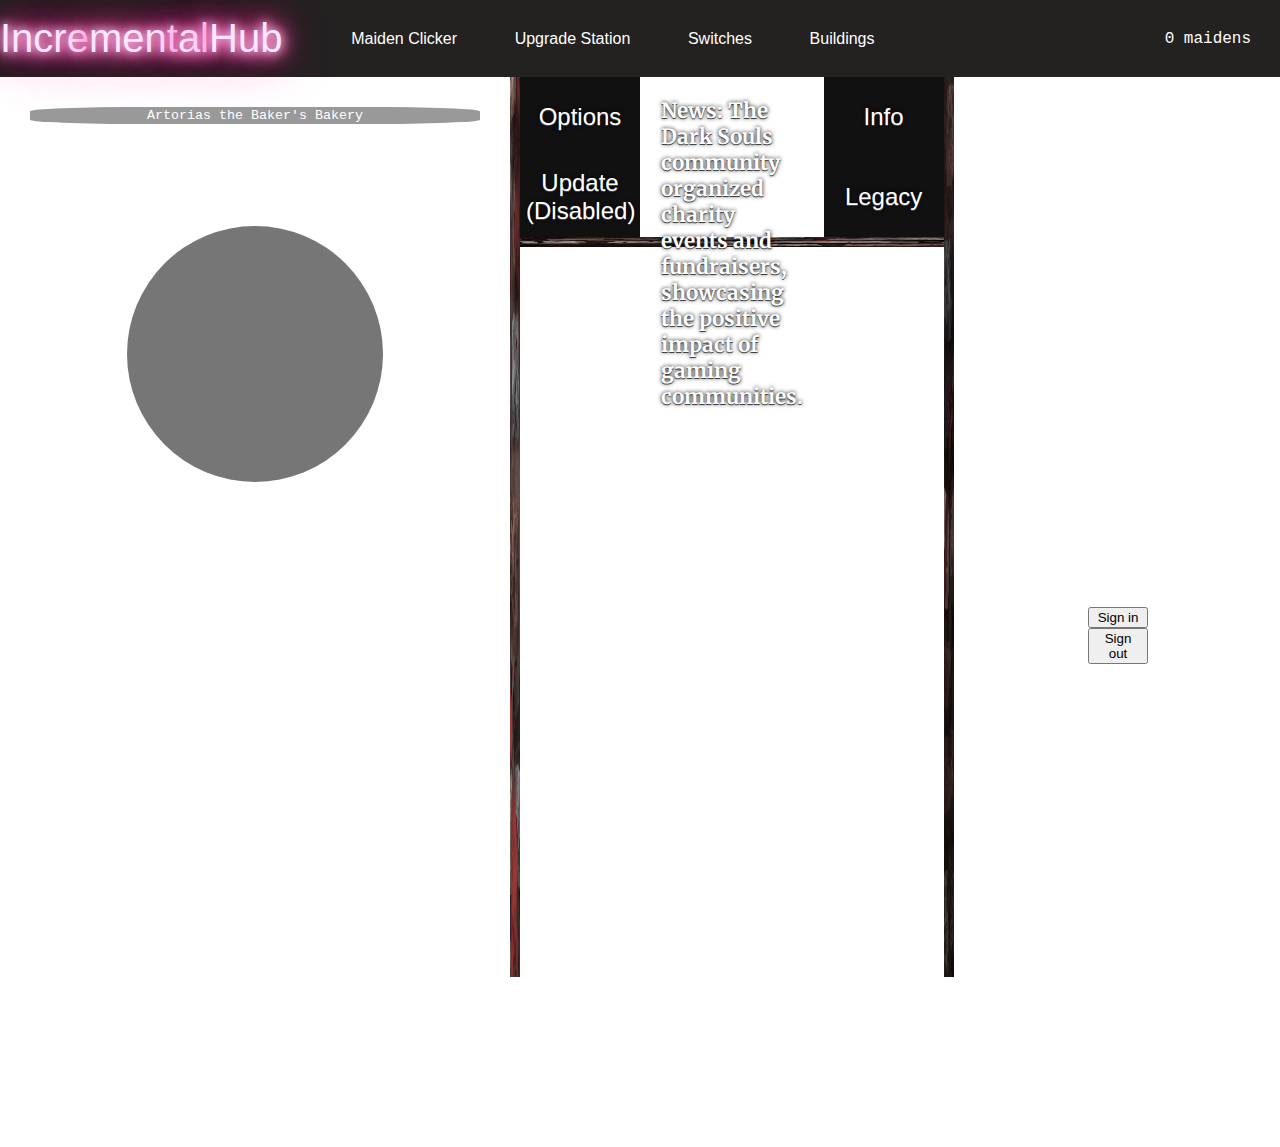
==== src/index.html @ 87c68245 "Made an error here" ====
<!DOCTYPE html>
<html lang="en">
<head>
    <meta charset="UTF-8">
    <meta name="viewport" content="width=device-width, initial-scale=1.0">
    <link href="./styles/style.css" rel="stylesheet">
    <link rel="stylesheet" href="https://use.fontawesome.com/releases/v5.6.3/css/all.css" integrity="sha384-UHRtZLI+pbxtHCWp1t77Bi1L4ZtiqrqD80Kn4Z8NTSRyMA2Fd33n5dQ8lWUE00s/" crossorigin="anonymous">
    <link rel="preconnect" href="https://fonts.googleapis.com">
    <link rel="preconnect" href="https://fonts.gstatic.com" crossorigin>
    <link href="https://fonts.googleapis.com/css2?family=Merriweather:ital,wght@0,300;0,400;0,700;0,900;1,300;1,400;1,700;1,900&display=swap" rel="stylesheet">
    <title>Maiden Clicker</title>
</head>
<body>
    <!-- !!!!!IF YOU SEE ID ATTRIBUTE DONT DELETE THEM!!!! -->
    <nav >
        <div class="sign">
            <span class="fast-flicker">Incre</span>ment<span class="flicker">al</span>Hub
          </div>
        <ul>
            <a href="index.html" target="_blank"><li class="text-animation">Maiden Clicker</li></a>
            <a href="upgrade.html" target="_blank"><li class="text-animation">Upgrade Station</li></a>
           <a href="switches.html" target="_blank"><li class="text-animation">Switches</li></a>
            <a href="buildings.html" target="_blank"><li class="text-animation">Buildings</li></a>
                <li>
                  <a href="https://discord.gg/adrwnJFa" target="_blank">
                    <i class="fab fa-discord"></i>
                  </a>
                </li>
                <li>
                  <a href="https://x.com/MaidenClicker" target="_blank">
                    <i class="fab fa-twitter"></i>
                  </a>
                  </li>
                <li>
                  <a href="#">
                    <i class="fab fa-steam"></i>
                  </a>
                </li>
                <li>
                  <a href="#">
                    <i class="fab fa-facebook"></i>
                  </a> 
                </li>
           <li id="cookieCounterMain">0 Maidens</li>
        </ul>
    </nav>
    <section class="block-of-code">
        <section>
        <div class="left-container">
            <div class="divider"></div>
            <button id="bakeryName"></button><br>
            <p id="cookieCounter">0 Maidens</p>
            <p id="cookieMathPerSecond">Per second: 0 Maidens</p>
            <!-- MAIN CLICKER HERE  -->
            <div class="position">
            <button id="mainCookieClicker"></button>
        </div>
    </div>
        <!-- left wall (FOR DESIGN) -->
        </section>
    <section>
        <!-- Second cookie Container -->
        <div class="background-for-this">
    <div class="middle-container">
        <div class="column-pos">
        <button class="top-buttons" id="optionsBtn">Options</button>
        <button class="top-buttons" id="updateNotesBtn">Update (Disabled)</button>
        </div>
        
        <p id="randomNewsGenerator" class="take-width"></p>
    
        
        <div class="column-pos">
        <button class="top-buttons" id="infoBtn">Info</button>
        <button class="top-buttons" id="legacyBtn">Legacy</button>
        </div>
        </div>
        <!-- progress bar here -->
    <!-- Upgrades go down here if bought! -->
    </div>
        <!-- WHEN BOUGHT BUILDINGS || CLICKED ON OPTIONS || UPDATE NOTES || INFO || LEGACY MAKE A DISPLAY HERE-->
        <div class="center-container">
            <section>
            <div id="optionsWindow" style="background-color: #1a1a1a; display: none">
                <button id="closeOutOfWindowOption" style="background: transparent;  color: #fff; border: none; float:right;"><svg xmlns="http://www.w3.org/2000/svg" width="30" height="30" fill="currentColor" class="bi bi-x" viewBox="0 0 16 16">
                    <path d="M4.646 4.646a.5.5 0 0 1 .708 0L8 7.293l2.646-2.647a.5.5 0 0 1 .708.708L8.707 8l2.647 2.646a.5.5 0 0 1-.708.708L8 8.707l-2.646 2.647a.5.5 0 0 1-.708-.708L7.293 8 4.646 5.354a.5.5 0 0 1 0-.708"/>
                  </svg></button>
                <div class="mainOptionWindow">
                    <!-- I really love the 2 borders standing i think we can keep it (<hr>) -->
                    <div style="display: flex; justify-content: center;">
                    <h1>Options</h1>
                    </div>
                    <p style="padding-top: 25px; border-top: 0.5px solid hsla(0, 0%, 50%, 0.2); border-bottom: 0.5px solid hsla(0, 0%, 78%, 0.3); width: 150px; padding-left: 15px;">General</p>
                    <div class="languageStyle">
                    <p>Language:<span id="LanguageSelected">English</span></p><button class="other-options" id="languageSelection">Change language</button>
                    </div>
                    <div class="saveStyle">
                    <button class="other-options" style="text-align: end; width: 150px; height: 25px;">Save</button><p class="color-text">Save manually (The game saves automatically every 60 seconds, shortcut: ctrl + s)</p>
                    </div>
                    <div class="importAndExportSaveStyle">
                        <div style="border-bottom: 0.5px solid hsla(0, 0%, 78%, 0.3); display: flex; flex-direction: row;">
                        <button class="other-options" style="width: 250px; height: 35px; text-align: end;">Export save</button><button class="other-options" style="width: 250px; height: 35px; text-align: end;">Import save</button><p class="color-text" style="font-size: 12px; width: 100%; text-align:end; margin-right: 25px;">You can use this to backup your save or to transfer it to another computer (shortcut for import: ctrl + o)</p>
                        </div>
                    </div>
                
                <div style="padding-top: 25px; display: flex; border-bottom: 0.5px solid hsla(0, 0%, 78%, 0.3);">
                <button class="other-options" style="width: 150px; height: 35px; text-align: end;">Save to file</button><button class="other-options" style="width: 150px; height: 35px; text-align: end;">Load to file</button><p style="font-size: 12px; padding-left: 10px;" class="color-text">Use this to keep backups on your computer</p>
                </div>
                <div style="display: flex; justify-content: flex-end; text-align: center; border-bottom: 0.5px solid hsla(0, 0%, 78%, 0.3); padding-top: 25px; border-top: 0.5px solid hsla(0, 0%, 78%, 0.3)">
                    <p class="color-text" style="font-size: 12px; padding-right: 10px">Delete all your progress, including your achievment</p><button class="other-options" style="text-align: end; width: 150px; height: 35px; margin-right: 20px;" >Wipe save</button>
                </div>
                <div class="settingsWindow">
                    <p style="padding-top: 25px; border-top: 0.5px solid hsla(0, 0%, 78%, 0.3); border-bottom: 0.5px solid hsla(0, 0%, 78%, 0.3); width: 150px; padding-left: 15px;">Settings</p>
                    <!-- Options Id -->
                    <div style="display: flex; padding-top: 10px">
                        <button id="fancyGrapichsOption" class="options">Fancy graphics: on</button><p class="color-text">(Visual improvments; disabling may improve performance)</p>
                    </div>
                    <div style="display: flex; padding-top: 10px">
                        <button id="cssFiltersOption" class="options">CSS Filters: on</button><p class="color-text">(Cutting edge visual improvments; disabling may improve performance)</p>
                    </div>
                    <div style="display: flex; padding-top: 10px">
                        <button id="particlesOption" class="options">Particles: on</button><p class="color-text">(Maidens falling down, etc.; disabling may improve performance)</p>
                    </div>
                    <div style="display: flex; padding-top: 10px">
                        <button id="numbersOption" class="options">Numbers: on</button><p class="color-text">(numbers that pop-up when clicking the maiden)</p>
                    </div>
                    <div style="display: flex; padding-top: 10px">
                        <button id="wobblyMaidenOption" class="options">wobbly maiden: on</button><p class="color-text" >(your maiden will react when you click it)</p>
                    </div>
                    <div style="display: flex; padding-top: 10px">
                        <button id="maidenSoundOption" class="options">maiden sound: on</button><p class="color-text">(maiden sound when you click it)</p>
                    </div>
                    <div style="display: flex; padding-top: 10px">
                        <button id="shortNumbersOption" class="options">short numbers: on</button><p class="color-text">(shorten big numbers)</p>
                    </div>
                    <div style="height:230px"></div>

                    
                </div>
            </section>
            <div id="darken"></div>
            <!-- Prompts here -->
            <div id="changeNamePrompt" class="change-name-prompt">
                <div class="behindLegacyWindow" style="border: 4px solid; border-image: url(/Images/woodTexture.webp) 250; width: 300px; height: 165px; z-index: 100000000000"><button id="closeChangeBakeryNameWindow" style="background: transparent; color: white; border: none; width: 25px; float: right;"><svg xmlns="http://www.w3.org/2000/svg" width="20" height="22" fill="currentColor" class="bi bi-x" viewBox="0 0 16 16">
                    <path d="M4.646 4.646a.5.5 0 0 1 .708 0L8 7.293l2.646-2.647a.5.5 0 0 1 .708.708L8.707 8l2.647 2.646a.5.5 0 0 1-.708.708L8 8.707l-2.646 2.647a.5.5 0 0 1-.708-.708L7.293 8 4.646 5.354a.5.5 0 0 1 0-.708"/>
                  </svg></button>
                <div>
                    <div class="bakery-name-change-div">
                        <h3 style="font-size: 18px;">Name Your bakery</h3>
                        <p style="text-align: center">How Do you want to name your bakery?</p>
                        <input style="text-align: center;" type="text" maxlength="32" id="bakeryNameChange">
                    </div>
                <div class="inner-Prompt-btns">
                    <button id="confirmNameChange">Confirm</button>
                    <button id="randomNameChange">Random</button>
                    <button id="cancelNameChange">Cancel</button>
                </div>
                    </div>
                </div>
            </div>

            <!-- Legacy window -->
            <!-- Change display: block to design the window -->
            <div id="mainLegacyWindow" style="display: none;">
            <div class="behindLegacyWindow" style=" width: 300px; height: 300px; z-index: 1"><button id="closeLegacyWindow" style="background: transparent; color: white; border: none; width: 25px; float: right;"><svg xmlns="http://www.w3.org/2000/svg" width="20" height="22" fill="currentColor" class="bi bi-x" viewBox="0 0 16 16">
                <path d="M4.646 4.646a.5.5 0 0 1 .708 0L8 7.293l2.646-2.647a.5.5 0 0 1 .708.708L8.707 8l2.647 2.646a.5.5 0 0 1-.708.708L8 8.707l-2.646 2.647a.5.5 0 0 1-.708-.708L7.293 8 4.646 5.354a.5.5 0 0 1 0-.708"/>
              </svg></button>
            <div id="legacyWindow">
                <div class="legacyInfo">
                    <h1 style="color: white;">Ascend</h1>
                    <p >Do you REALLY want to ascend?</p>
                    <p >You will lose your progress and start over from scratch</p>
                    <p >All your cookies will be converted into prestige and heavenly chips</p>
                    <p >You Will keep your achievments, building levels and sugar lumps.</p>
                </div>
                <button id="cancelBtnLegacy">Cancel</button>
                </div>
            </div>
        </div>
            <!-- Info is functional just need some design (DONT CHANGE ID NOR CLASS, BUT U CAN CHANGE CSS IF NEEDED) -->
            <div class="info" style="background-color: #1a1a1a;" id="infoReveal" style="display: none;">
                <div class="move-button">
                    <button id="closeOutOfWindow" style="background: transparent;  color: white; border: none; float:right;"><svg xmlns="http://www.w3.org/2000/svg" width="30" height="30" fill="currentColor" class="bi bi-x" viewBox="0 0 16 16">
                        <path d="M4.646 4.646a.5.5 0 0 1 .708 0L8 7.293l2.646-2.647a.5.5 0 0 1 .708.708L8.707 8l2.647 2.646a.5.5 0 0 1-.708.708L8 8.707l-2.646 2.647a.5.5 0 0 1-.708-.708L7.293 8 4.646 5.354a.5.5 0 0 1 0-.708"/>
                      </svg></button>
                  </div>
                <h3 style="border-top: 0.5px solid hsla(0, 0%, 78%, 0.3); border-bottom: 0.5px solid hsla(0, 0%, 78%, 0.3)" width="45">Info</h3>
                  <div class="margin-from-left" >
                  <p style="font-size: 1.5rem;">About</p>
                  <p>Maiden Clicker is an inspired cookie clicker Game made by Armandas & Julius</p>
                  <p>Maiden Clicker is made with HTML5 & CSS3 & JavaScript</p>
                  <p>Right now we have some social media to give, because it's a KITM project requested by <a href="https://youtu.be/XPgpjmZUAXE" target="_blank">Mokytojas Mantas Kalpokas.</a></p>
                  <!-- Add a paypal logo here or smthg -->
                  <p>Buy us Coffee!</p>
                  <p style="color: red;">Note: if you find a new bug after an update and you're using a 3rd-party add-on, make sure it's not just your add-on causing it!</p>
                  <p style="color: red;">Warning: clearing your browser cache or cookies (what else?) will result in your save being wiped. Export your save and back it up first!</p>
                  <h2  style="border-top: 0.5px solid hsla(0, 0%, 78%, 0.3); border-bottom: 0.5px solid hsla(0, 0%, 78%, 0.3)" width="45">Version Updates:</h2>    
                  <h2>Version 1.0.1</h2>
                  <div>
                  <ol id="version-list">
                    <li>Made the game</li>
                    <li>Starting to regret</li>
                    <li>M.M.Kalpokas Forced us to make a game</li>
                  </ol>
                  </div>
                  </div>
            </div>
        </div>
    </section>
    



    <section>
    <div class="align-buildings-right">
        <div class="stats-container">
    <h1>Stats:</h1>
    <p id="maidensMade">Maidens Bank: 0</p>
    <p id="maidensHiredThisAscension">maidens made (this ascension): 0</p>
    <p id="maidensMadeAllTime">Maidens made (All time) : 0</p>
    <p id="maidensPerSecond">Maidens made per second: 0</p>
    <p id="runStartAgo">Run started: 0 days ago</p>
    <p id="goldenMaidenClicks">Golden maidens clicked: 0</p>
    <p id="maidensPerClick">Maidens clicked: 0</p>
    <p id="maidenHireClicks">Maidens buildings owned: 0</p>
    <p>Version 1.0.1</p>
    <button id="signIn" type="submit">Sign in</button>
    <button id="signOut" type="submit">Sign out</button>
    </div>
    </div>
    </div>
    
    </section>
    </section>
    <script type="module" src="./javaScripts/index.js"></script>
</body>
</html>
---- src/styles/style.css ----
*{
    box-sizing: border-box;
    font-family:'Gill Sans', 'Gill Sans MT', Calibri, 'Trebuchet MS', sans-serif;
}

html{
    overflow: hidden;
    background-image: url("https://repository-images.githubusercontent.com/534702119/ee3b5f1b-3f01-439e-a558-68ed5aabce41");
    color: white;
}

body{
  margin: 0;
}

#darken{
  position: absolute;
  left: 0px;
  top: 0px;
  right: 0px;
  bottom: 0px;
  background: rgba(0, 0, 0, 0.5);
  z-index: 100000000;
  display: none;
}

button{
    cursor: pointer;
}

.middle-container{
    display: flex;
    flex-direction: row;
    justify-content: center;
    border-bottom: 10px solid;
    border-image: url('/Images/bloodybrickTexture.png') 230;
    width: 100%;
    height: 170px;
}

.left-container{
    border-right: 10px solid;
    border-image: url('/Images/bloodybrickTexture.png') 120;
    height: 100%;
}

.column-pos{
    display: flex;
    flex-direction: column;
}
.background-for-this{
    color: #fff;
}


#cancelBtnLegacy{
    background-color: #333;
    color: white;
    border: none;
    font-size: 12px;
}

#cancelBtnLegacy:hover{
    background-color: #454444;

}

.take-width{
  width: 100%;
  display: flex;
  justify-content: center;
  padding-right: 1em;
  padding-left: 1em;
  font-size: 1.3em;
  font-family: "Merriweather", serif;
  font-weight: bold;
  font-style: normal;
  text-shadow: 0px 1px 0px #444, 0px 0px 4px #000;
}

.block-of-code{
    display: flex;
    justify-content: space-between;
}

.right-container{
    display: flex;
    justify-content: right;
    max-width: 350px;
    border: 2px solid black;
}

#bakeryName, #cookieCounter, #cookieMathPerSecond, .mainCookie{
    display: flex;
    justify-content: center;
    width: 50vh;
    margin-left: 30px;
    font-family:'Courier New', Courier, monospace;
}

#cookieCounterMain{
    display: flex;
    margin-left: 2px;
    font-family:'Courier New', Courier, monospace;
}



.align-buildings-right{
    display: flex;
    flex-direction: column;

}

input[type="submit"]{
    height: 20px;
    border-radius: 50px;
    /* background-color: rgba(0, 0, 0, 0.3); */
}

#mainCookieClicker{
    background-color: hsla(0, 0%, 10%, 0.6);
    transition: transform 0.1s ease-in-out;
    width: 256px;
    height: 256px;
    cursor: pointer;
    z-index: 10000;
    border-radius: 128px;
    border: none;
    overflow: hidden;
    outline: none;
}



#mainCookieClicker:active {
    transform: scale(1.1);
}
.position{
    display: flex;
    justify-content: center;
}


button{
    width: 60px;
}

.options{
    background: hsla(0, 0%, 10%, 0.5);
    color: white;
    border: 1px solid rgb(141, 130, 12);
}

.other-options{
    background: hsla(0, 0%, 10%, 0.5);
    border: 1px solid rgb(141, 130, 12);
    margin: 3px;
    color: white;
}


.top-buttons {
    width: 120px;
    font-size: 24px;
    height: 100%;
    border: none;
    outline: none;
    color: #fff;
    background: #111;
    cursor: pointer;
    position: relative;
    z-index: 0;
    text-shadow: 0px 1px 0px #444, 0px 0px 4px #000;
}



.top-buttons:before {
    content: '';
    background: linear-gradient(45deg, #ff0000, #ff7300, #fffb00, #48ff00, #00ffd5, #002bff, #7a00ff, #ff00c8, #ff0000);
    position: absolute;
    top: -2px;
    left:-2px;
    background-size: 400%;
    z-index: -1;
    filter: blur(5px);
    width: calc(100% + 4px);
    height: calc(100% + 4px);
    animation: glowing 20s linear infinite;
    opacity: 0;
    transition: opacity .3s ease-in-out;
    border-radius: 10px;
}

.top-buttons:active {
    color: #000
}

.top-buttons:active:after {
    background: transparent;
}

.top-buttons:hover:before {
    opacity: 1;
}

.top-buttons:after {
    z-index: -1;
    content: '';
    position: absolute;
    width: 100%;
    height: 100%;
    background: #111;
    left: 0;
    top: 0;
    border-radius: 10px;
}

@keyframes glowing {
    0% { background-position: 0 0; }
    50% { background-position: 400% 0; }
    100% { background-position: 0 0; }
}



.color-text{
    color: hsl(0, 0%, 45%);
    margin-bottom: 3.5px;
    font-size: 12px;
    border-bottom: 0.5px solid hsla(0, 0%, 78%, 0.3); 
    padding-left: 20px;
}

#bakeryName {
    background-color: hsla(0, 0%, 0%, 0.4);
    color: white;
    border: none;
    border-radius: 25%;
}

.divider{
    padding-bottom: 30px;
}

.width-of-btn{
    width: 100%;
    height: 100px;
    margin-bottom: 5px;
    border: solid 2px black;
}

.store-center{
    text-align: center;
}

.stats-container{
    border-left: 10px solid;
    border-image: url('/Images/bloodybrickTexture.png') 80;
    width: 100%;
    text-align: center;
    height: 100vh;
    display: flex;
    align-items: center;
    flex-direction: column;
    margin-right: 15rem;
    overflow-y: auto;
    /* background-image: url("https://repository-images.githubusercontent.com/534702119/ee3b5f1b-3f01-439e-a558-68ed5aabce41"); */
    background-size: cover;
    background-repeat: no-repeat;
    background-position: center;
    color: #fff;
}
/*nav will need to be discused about because of logo issues*/
nav{
    background-color: rgb(36, 33, 33);
    width: 100%;
    margin: 0;
    padding: 0;
    height: 77px;
    color: white;
    display: flex;
    justify-content: space-between;
}
ul{
    display: flex;
    justify-content: space-around;
    list-style-type: none;
    width: 100%;
    align-items: center;
}

/* Julius: navbar */
nav li{
    color: #fff;
    text-decoration: none;
}
/*logo*/
nav img{
    width: 20%;
}

#bakeryName {
    margin-right: 30px;
}



/* Info button stylesheet down here */

a{
    text-decoration: none;
}


h3{
    display: flex;
    justify-content: center;
    font-size: 2rem;
    margin-bottom: 0;
}


.center-container{
    height: 100%;
    /* background-image: url(/Images/background\ middle.gif); */

    /* background-size: cover;
    background-repeat: no-repeat;
    background-position: center; */
    color: #fff;
}

.margin-from-left{
    margin-left: 10px;
}
/*Easter egg*/
.margin-from-left a{
    text-decoration: none;
    color: #fff;
}
.info{
    flex-direction: column;
    display: none;
    overflow-x: hidden;
    overflow-y: scroll;
    position: absolute;
    top: 245px;
    left: 430px;
    bottom: 0px;
    right: 320px;
}


#closePromptOfBakeName{
  font-size: 1.1em;
  position: absolute;
  display: flex;
  justify-content: flex-end;
  float: right;
}

#bakeryNameChange{
  width: 65%;
  position: relative;
  left: 52px;
  margin-bottom: 23px;
}

.change-name-prompt{
  display: none;
}

.inner-Prompt{
  display: flex;
  flex-direction: column;
  width: 250px;
  height: 250px;
  background-color: #1a1a1a;
  position: absolute;
  top: 50%;
  left: 50%;
  transform: translate(-50%, -50%);
}

.inner-Prompt-btns{
  display: flex; 
  justify-content: center; 
  gap: 5px;
}

.inner-Prompt-btns > button{
  background-color: hsl(0, 0%, 20%);
  color: white;
}

.move-button{
    display: flex;
    justify-content: flex-end;
}

ol {
    list-style-type:none;
}


button[type="button"]{
    width: 60px;
    background: transparent;
    border: none;
}
/* Legacy Window */
#legacyWindow{
    width: 250px;
    height: 250px;
    background-color: hsl(0, 0%, 14%);
    position: absolute;
    top: 50%;
    left: 50%;
    transform: translate(-50%, -50%);
    color: white;

}


.behindLegacyWindow{
    position: absolute;
    top: 50%;
    left: 50%;
    transform: translate(-50%, -50%);
    background-color: hsl(0, 0%, 10%);
    border-radius: 5px;
    
}

.legacyInfo{
    width: 100%;
    height: 100%;
    display: flex;
    align-items: center;
    flex-direction: column;
    font-size: 12px;
}

/* Options Stylesheet */

#optionsWindow{
  overflow-x: hidden;
  overflow-y: scroll;
  position: absolute;
  top: 245px;
  left: 430px;
  bottom: 0px;
  right: 320px;
}

.languageStyle{
    display: flex;
    flex-direction: row;
    align-items: center;
    justify-content: center;
}

#languageSelection{
    width: 150px;
    margin-left: 15px;
    height: 25px;
}

.saveStyle{
    display: flex;
    flex-direction: row;
    align-items: center;
    justify-content: center;
    font-size: 12px;
    border-bottom: 0.5px solid hsl(0, 0%, 78%);
}

.importAndExportSaveStyle {
    display: flex;
    flex-direction: row;
    padding-top: 10px;

}



.optionBtns{
    display: flex;
    flex-direction: row;
}



.options{
    width: 180px;
    height: 35px;
    text-align: end;
    margin-left: 20px;
}

/* Animation */
  
ul li a {
    text-align: center;
    font-size: 30px;
    color: #666;
    transition: .5s;

}
  
ul li a::before {
    transition: .5s;
    transform: scale(.9);
    z-index: -1;
}

ul li:nth-child(5) a:hover{
    color: #7289da;
    text-shadow: 0 0 5px #7289da;
  }
  
  ul li:nth-child(6) a:hover{
    color: #55acee;
    text-shadow: 0 0 5px #55acee;
  }
  
  ul li:nth-child(7) a:hover {
    color: #2a475e;
    text-shadow: 0 0 5px #2a475e;
  }
  
  ul li:nth-child(8) a:hover {
    color: #3b5999;
    text-shadow: 0 0 5px #3b5999;
  }

@font-face {
    font-family: Clip;
    src: url("https://acupoftee.github.io/fonts/Clip.ttf");
  }
  
  
  .sign {
    display: flex;
    align-items: center;
    letter-spacing: 2;
    font-size: 2.5rem;
    color: #ffe6ff;
    text-shadow: 0 0 0.6rem #ffe6ff, 0 0 1.5rem #ff65bd,
      -0.2rem 0.1rem 1rem #ff65bd, 0.2rem 0.1rem 1rem #ff65bd,
      0 -0.5rem 2rem #ff2483, 0 0.5rem 3rem #ff2483;
    animation: shine 2s forwards, flicker 3s infinite;
  }
  
  @keyframes blink {
    0%,
    22%,
    36%,
    75% {
      color: #ffe6ff;
      text-shadow: 0 0 0.6rem #ffe6ff, 0 0 1.5rem #ff65bd,
        -0.2rem 0.1rem 1rem #ff65bd, 0.2rem 0.1rem 1rem #ff65bd,
        0 -0.5rem 2rem #ff2483, 0 0.5rem 3rem #ff2483;
    }
    28%,
    33% {
      color: #ff65bd;
      text-shadow: none;
    }
    82%,
    97% {
      color: #ff2483;
      text-shadow: none;
    }
  }
  
  .flicker {
    animation: shine 2s forwards, blink 3s 2s infinite;
  }
  
  .fast-flicker {
    animation: shine 2s forwards, blink 10s 1s infinite;
  }
  
  @keyframes shine {
    0% {
      color: #6b1839;
      text-shadow: none;
    }
    100% {
      color: #ffe6ff;
      text-shadow: 0 0 0.6rem #ffe6ff, 0 0 1.5rem #ff65bd,
        -0.2rem 0.1rem 1rem #ff65bd, 0.2rem 0.1rem 1rem #ff65bd,
        0 -0.5rem 2rem #ff2483, 0 0.5rem 3rem #ff2483;
    }
  }
  
  @keyframes flicker {
    from {
      opacity: 1;
    }
  
    4% {
      opacity: 0.9;
    }
  
    6% {
      opacity: 0.85;
    }
  
    8% {
      opacity: 0.95;
    }
  
    10% {
      opacity: 0.9;
    }
  
    11% {
      opacity: 0.922;
    }
  
    12% {
      opacity: 0.9;
    }
  
    14% {
      opacity: 0.95;
    }
  
    16% {
      opacity: 0.98;
    }
  
    17% {
      opacity: 0.9;
    }
  
    19% {
      opacity: 0.93;
    }
  
    20% {
      opacity: 0.99;
    }
  
    24% {
      opacity: 1;
    }
  
    26% {
      opacity: 0.94;
    }
  
    28% {
      opacity: 0.98;
    }
  
    37% {
      opacity: 0.93;
    }
  
    38% {
      opacity: 0.5;
    }
  
    39% {
      opacity: 0.96;
    }
  
    42% {
      opacity: 1;
    }
  
    44% {
      opacity: 0.97;
    }
  
    46% {
      opacity: 0.94;
    }
  
    56% {
      opacity: 0.9;
    }
  
    58% {
      opacity: 0.9;
    }
  
    60% {
      opacity: 0.99;
    }
  
    68% {
      opacity: 1;
    }
  
    70% {
      opacity: 0.9;
    }
  
    72% {
      opacity: 0.95;
    }
  
    93% {
      opacity: 0.93;
    }
  
    95% {
      opacity: 0.95;
    }
  
    97% {
      opacity: 0.93;
    }
  
    to {
      opacity: 1;
    }
  }

/* width */
::-webkit-scrollbar {
    width: 5px;
    background: black;
}
  
  /* Track */
  ::-webkit-scrollbar-track {
    background: hsla(0, 5%, 31%, 0.128);
}
  
  /* Handle */
  ::-webkit-scrollbar-thumb {
    background: white;
}
  
  /* Handle on hover */
  ::-webkit-scrollbar-thumb:hover {
    background: white;
}

/* PHONE AND TABLET COMPATIBLE */
/* orientation: portrait is when a phone is placed vertically */
/* orientation: landscape is when a phone is placed Horizontally */
@media only screen and (max-width: 600px) and (orientation: portrait) {
    /* Styles for phones in portrait orientation */
  }
  
  @media only screen and (min-width: 768px) and (max-width: 1024px) {
    /* Styles for tablets in landscape orientation */
  }
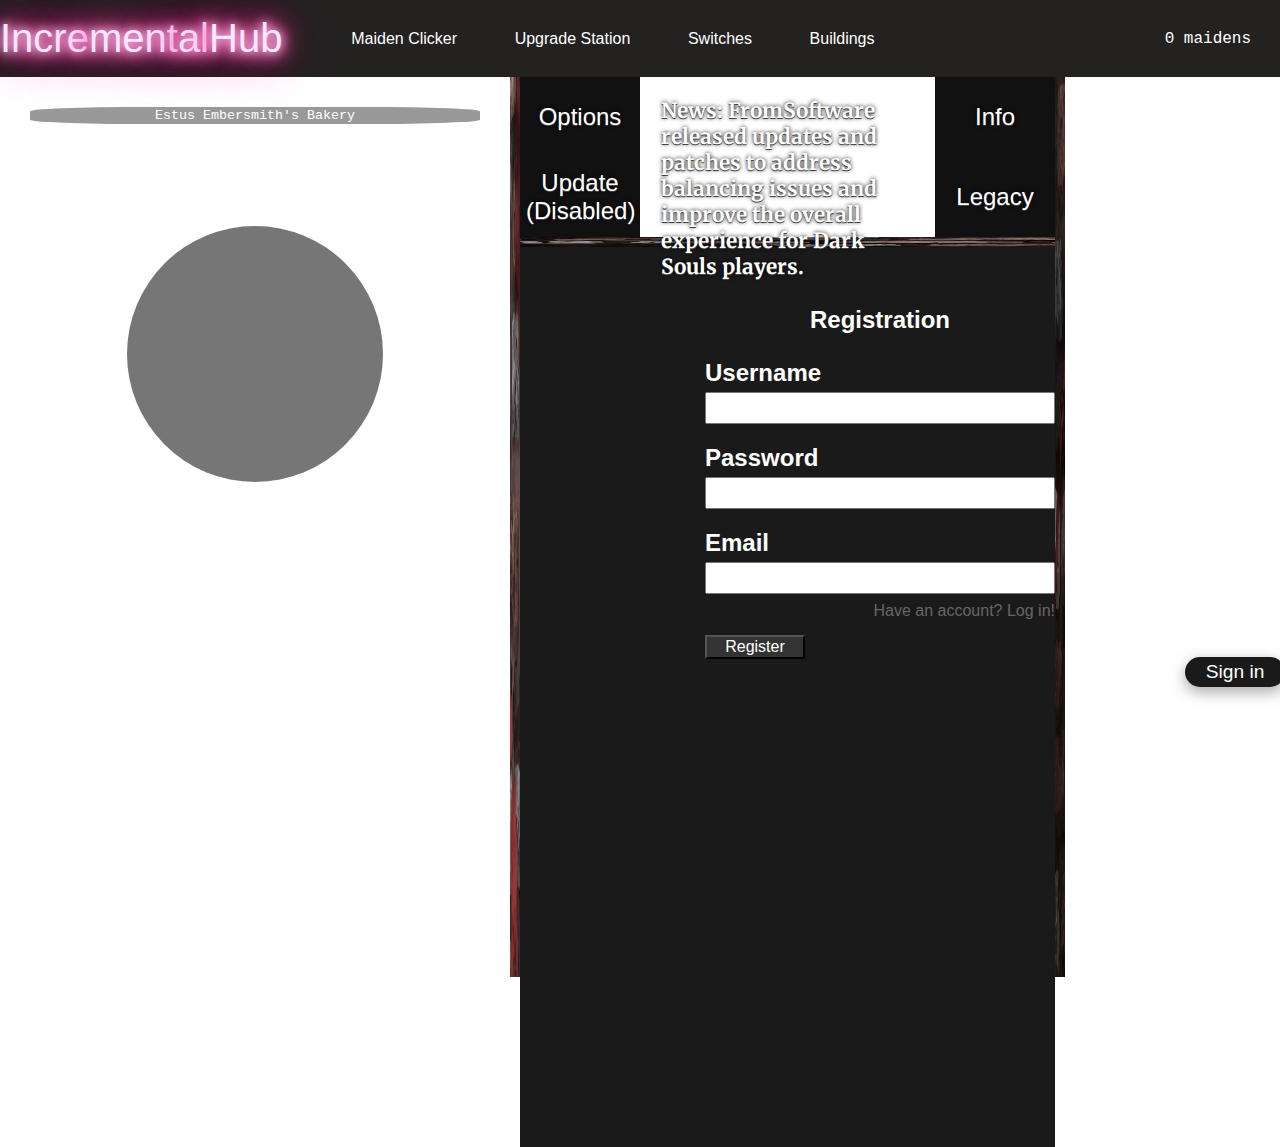
==== commit 9386c2c2: "Made a registration form and log in form" ====
--- a/src/index.html
+++ b/src/index.html
@@ -134,10 +134,36 @@
                         <button id="shortNumbersOption" class="options">short numbers: on</button><p class="color-text">(shorten big numbers)</p>
                     </div>
                     <div style="height:230px"></div>
-
-                    
                 </div>
             </section>
+            <!-- Registration form -->
+            <div class="registration-form-div">
+                <form id="registrationForm">
+                <p class="big-text margin-gap" style="text-align: center;">Registration</p>
+                <label class="big-text margin-gap">Username</label>
+                <input type="text" id="uniqueUsernameRegistration">
+                <label class="big-text margin-gap">Password</label>
+                <input  type="password" id="passwordRegister">
+                <label class="big-text margin-gap">Email</label>
+                <input type="email" id="emailRegister">
+                <a id="haveAnAccountAlready" class="have-an-account-already">Have an account? Log in!</a>
+                <button id="registerNow">Register</button>
+                </form>
+            </div>
+
+            <div class="logIn-form" style="display: none;">
+                <form id="logInForm">
+                <h1>Log in</h1>
+                <p>Please Log in down here</p>
+                <label>Username</label>
+                <input type="text" id="uniqueUsernameLogIn">
+                <label>Password</label>
+                <input type="text" id="passwordLogIn">
+                <button id="logInNow">Log in</button>
+                <a href="forgotPassword.html">Forgot password?</a>
+                </form>
+            </div>
+<!-- TYPE HERE FOR INNER CENTER WINDOW -->
             <div id="darken"></div>
             <!-- Prompts here -->
             <div id="changeNamePrompt" class="change-name-prompt">
@@ -224,12 +250,15 @@
     <p id="maidensPerClick">Maidens clicked: 0</p>
     <p id="maidenHireClicks">Maidens buildings owned: 0</p>
     <p>Version 1.0.1</p>
-    <button id="signIn" type="submit">Sign in</button>
-    <button id="signOut" type="submit">Sign out</button>
-    </div>
-    </div>
-    </div>
-    
+
+    <div class="registration">
+        <button id="signIn" type="submit">Sign in</button>
+        <button id="signOut" type="submit">Sign out</button>
+    </div>
+
+    </div>
+    </div>
+</div>
     </section>
     </section>
     <script type="module" src="./javaScripts/index.js"></script>
--- a/src/styles/style.css
+++ b/src/styles/style.css
@@ -159,6 +159,102 @@
     color: white;
 }
 
+/* Log in and log out */
+
+#signIn{
+  width: 100px;
+  border: none;
+  background-color: #1a1a1a;
+  color: white;
+  font-size: 1.2em;
+  border-radius: 16px;
+  box-shadow: rgba(0, 0, 0, 0.35) 0px 5px 15px;
+}
+
+#signOut{
+  width: 100px;
+  border: none;
+  background: transparent;
+  color: white;
+  font-size: 1.2em;
+  /* From https://css.glass */
+  background: rgba(255, 255, 255, 0.2);
+  border-radius: 16px;
+  box-shadow: 0 4px 30px rgba(0, 0, 0, 0.1);
+  backdrop-filter: blur(5px);
+  -webkit-backdrop-filter: blur(5px);
+  border: 1px solid rgba(255, 255, 255, 0.6);
+}
+
+.registration{
+  display: flex;
+  justify-content: center;
+  gap: 15px;
+  height: 30px;
+  margin-top: 50px;
+}
+
+.registration-form-div{
+  background-color: #1a1a1a;
+  color: white;
+  width: 100%;
+  height: 100%;
+  margin: 0px;
+  padding: 0px;
+  display: flex;
+}
+
+#registrationForm{
+  width: 350px;
+  height: 350px;
+  display: flex;
+  justify-content: center;
+  flex-direction: column;
+  margin-left: 185px;
+  margin-top: 50px;
+}
+
+.big-text{
+  font-size: 1.5em;
+  font-weight: bold;
+}
+
+.margin-gap{
+  margin-top: 20px;
+  margin-bottom: 5px;
+}
+
+.have-an-account-already{
+  display: flex;
+  justify-content: flex-end;
+  color: hsl(0, 0%, 40%);
+  margin-top: 8px;
+  cursor: pointer;
+
+}
+
+#registerNow{
+  width: 100px;
+  background-color: hsl(0, 0%, 20%);
+  color: white;
+  font-size: 1em;
+  margin-top: 15px;
+}
+
+.have-an-account-already:hover{
+  color: hsl(0, 0%, 48%);
+}
+
+.have-an-account-already:active{
+  color: hsl(0, 0%, 40%);
+}
+
+.registration-form-div input{
+  height: 100px;
+  font-size: 1.4em;
+  font-weight: 500;
+  font-family: Arial, sans-serif;
+}
 
 .top-buttons {
     width: 120px;
@@ -349,7 +445,7 @@
     top: 245px;
     left: 430px;
     bottom: 0px;
-    right: 320px;
+    right: 465px;
 }
 
 
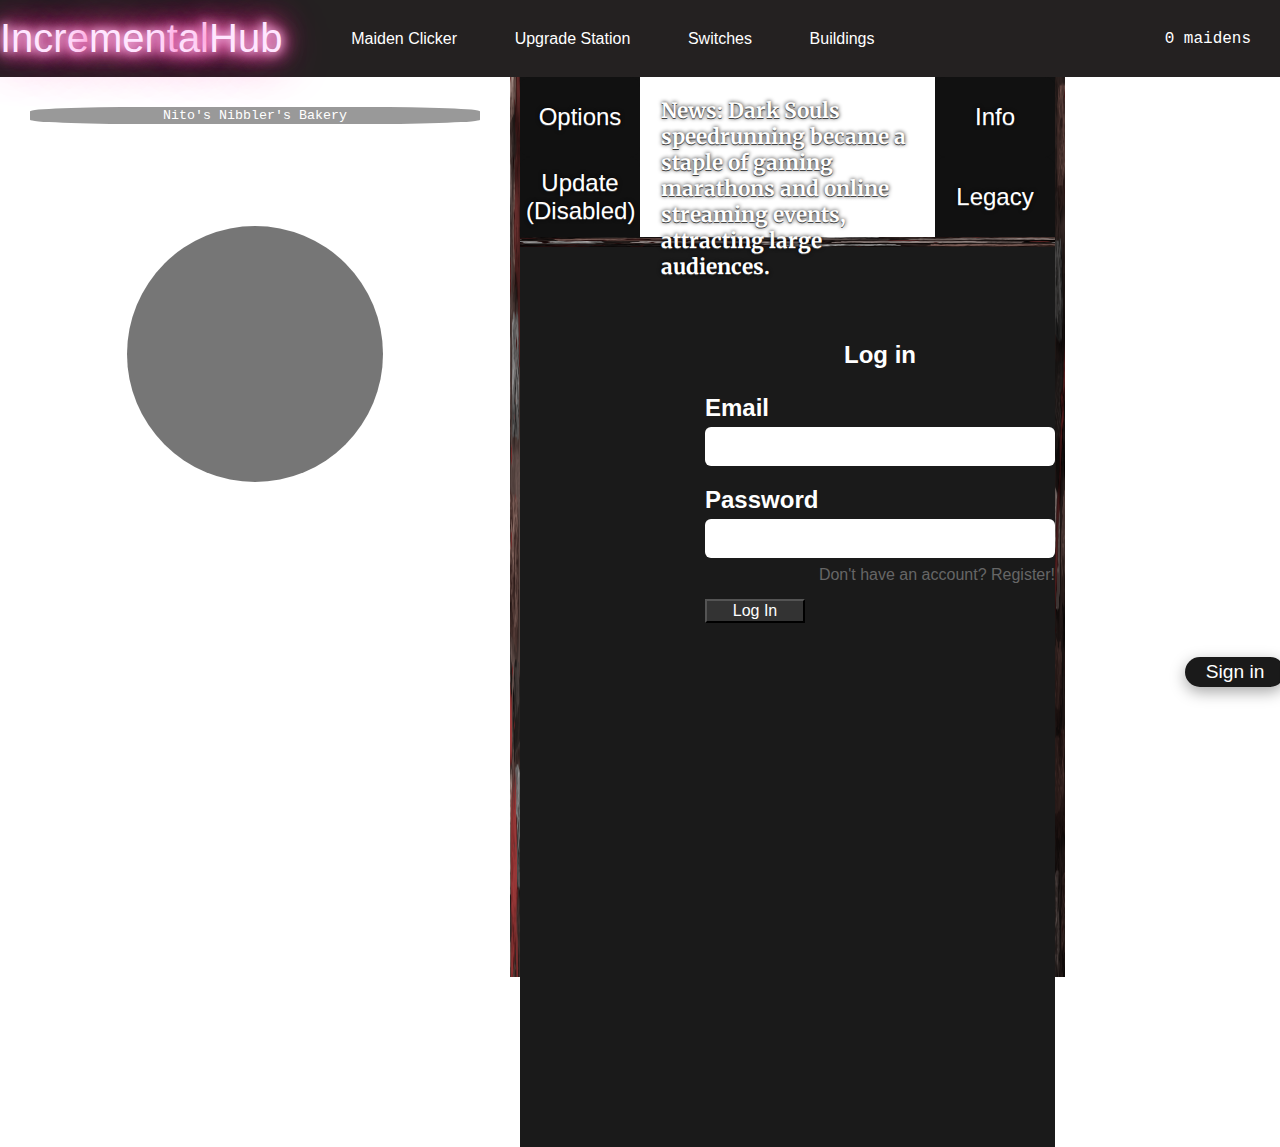
==== commit 2c5a29f8: "Made registration and Log in page unfunctional, no X button" ====
--- a/src/index.html
+++ b/src/index.html
@@ -137,32 +137,35 @@
                 </div>
             </section>
             <!-- Registration form -->
-            <div class="registration-form-div">
+            <div id="registrationFormPrompt" class="registration-form-div" style="display: none;">
                 <form id="registrationForm">
                 <p class="big-text margin-gap" style="text-align: center;">Registration</p>
                 <label class="big-text margin-gap">Username</label>
                 <input type="text" id="uniqueUsernameRegistration">
                 <label class="big-text margin-gap">Password</label>
-                <input  type="password" id="passwordRegister">
+                <input type="password" id="passwordRegister">
                 <label class="big-text margin-gap">Email</label>
                 <input type="email" id="emailRegister">
                 <a id="haveAnAccountAlready" class="have-an-account-already">Have an account? Log in!</a>
-                <button id="registerNow">Register</button>
+                <button class="register-logIn-Btns" id="registerNow">Register</button>
                 </form>
             </div>
 
-            <div class="logIn-form" style="display: none;">
+            <!-- Log in form -->
+             
+            <div id="logInFormPrompt" class="registration-form-div log-in-form-div" style="display: flex;">
+                <!-- <div class="x-Btn" style="z-index: 1000000;">X</div> -->
                 <form id="logInForm">
-                <h1>Log in</h1>
-                <p>Please Log in down here</p>
-                <label>Username</label>
-                <input type="text" id="uniqueUsernameLogIn">
-                <label>Password</label>
-                <input type="text" id="passwordLogIn">
-                <button id="logInNow">Log in</button>
-                <a href="forgotPassword.html">Forgot password?</a>
+                <p class="big-text margin-gap" style="text-align: center;">Log in</p>
+                <label class="big-text margin-gap">Email</label>
+                <input type="email" id="emailLogIn">
+                <label class="big-text margin-gap">Password</label>
+                <input  type="password" id="passwordLogIn">
+                <a id="dontHaveAnAccountAlready" class="have-an-account-already">Don't have an account? Register!</a>
+                <button class="register-logIn-Btns" id="logInNow">Log In</button>
                 </form>
             </div>
+
 <!-- TYPE HERE FOR INNER CENTER WINDOW -->
             <div id="darken"></div>
             <!-- Prompts here -->
--- a/src/styles/style.css
+++ b/src/styles/style.css
@@ -204,6 +204,14 @@
   display: flex;
 }
 
+.registration-form-div input{
+  font-size: 1.3em;
+  font-weight: 500;
+  font-family: Arial, sans-serif;
+  border-radius: 6px;
+  border: none;
+}
+
 #registrationForm{
   width: 350px;
   height: 350px;
@@ -214,6 +222,32 @@
   margin-top: 50px;
 }
 
+.x-Btn{
+  display: flex;
+  justify-content: flex-end;
+  width: 100%;
+  height: 0px;
+}
+
+/* -webkit-user-select: none;     
+-moz-user-select: none; 
+-ms-user-select: none; 
+user-select: none;  */
+
+.register-logIn-Btns{
+  width: 100px;
+  background-color: hsl(0, 0%, 20%);
+  color: white;
+  font-size: 1em;
+  margin-top: 15px;
+}
+
+#registrationForm input:focus{
+  border: none;
+  padding: 0px;
+  margin: 0px;
+}
+
 .big-text{
   font-size: 1.5em;
   font-weight: bold;
@@ -222,6 +256,33 @@
 .margin-gap{
   margin-top: 20px;
   margin-bottom: 5px;
+}
+
+/* Log in form */
+
+#logInForm{
+  width: 350px;
+  height: 350px;
+  display: flex;
+  justify-content: center;
+  flex-direction: column;
+  margin-left: 185px;
+  margin-top: 50px;
+}
+
+.log-in-form-div input{
+    font-size: 16px;
+
+}
+
+#emailLogIn, #passwordLogIn, #uniqueUsernameRegistration, #passwordRegister, #emailRegister{
+  height: 39px;
+  padding-left: 16px;
+  font-size: 1.2em; 
+  font-weight: 600;
+  font-family: Arial, sans-serif;
+  border-radius: 6px;
+  border: none;
 }
 
 .have-an-account-already{
@@ -233,13 +294,6 @@
 
 }
 
-#registerNow{
-  width: 100px;
-  background-color: hsl(0, 0%, 20%);
-  color: white;
-  font-size: 1em;
-  margin-top: 15px;
-}
 
 .have-an-account-already:hover{
   color: hsl(0, 0%, 48%);
@@ -249,12 +303,7 @@
   color: hsl(0, 0%, 40%);
 }
 
-.registration-form-div input{
-  height: 100px;
-  font-size: 1.4em;
-  font-weight: 500;
-  font-family: Arial, sans-serif;
-}
+
 
 .top-buttons {
     width: 120px;
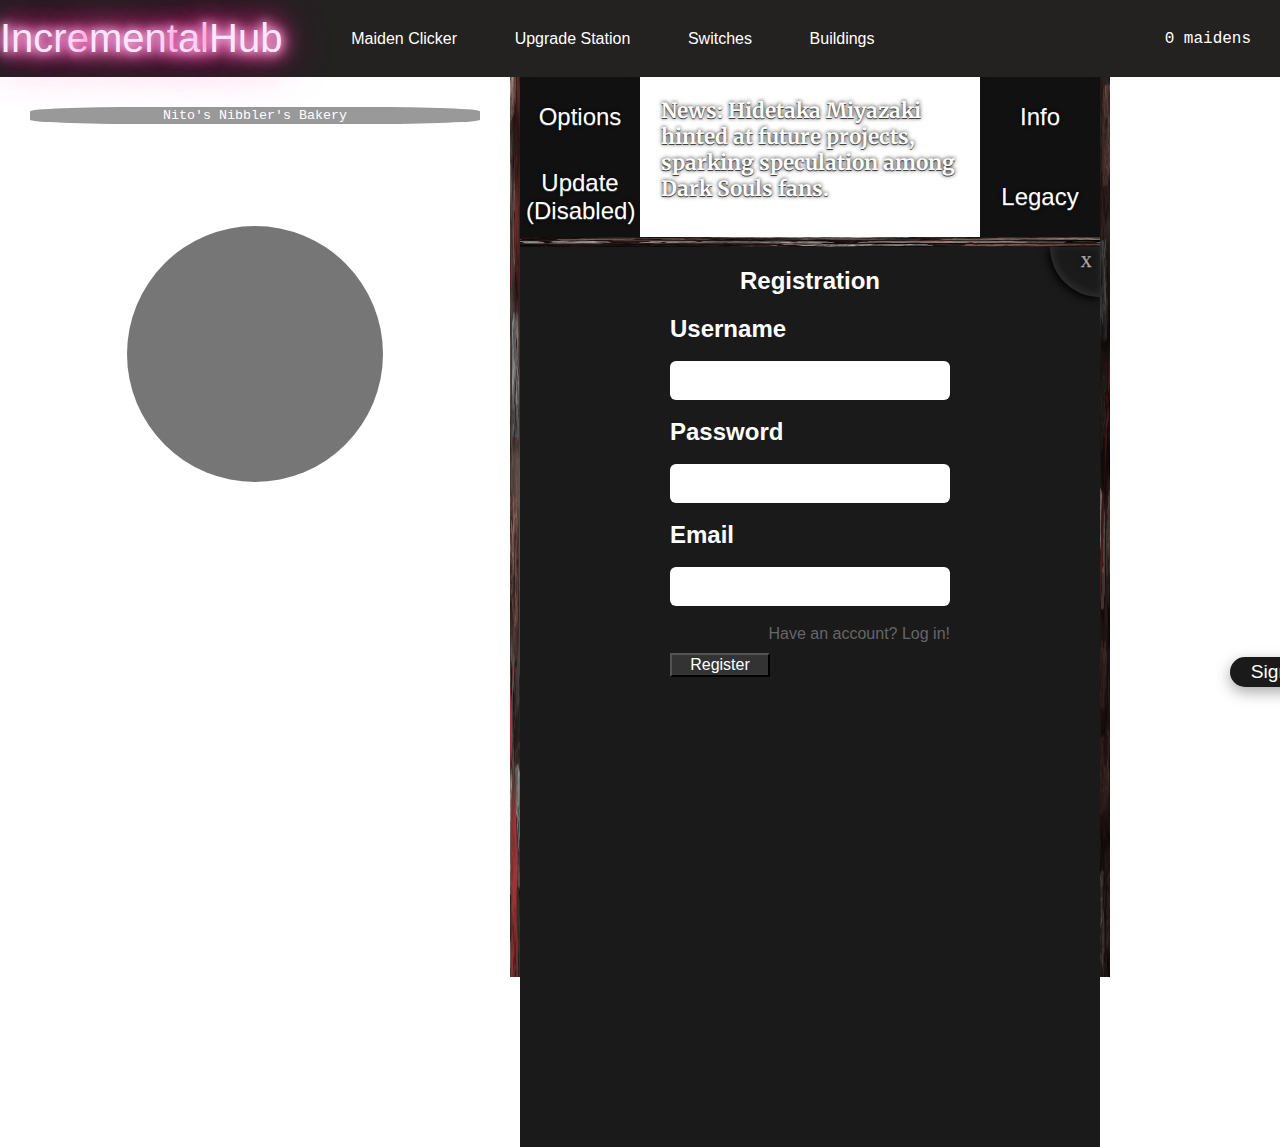
==== commit 5b62a782: "Made some changes made some buttons functional" ====
--- a/src/index.html
+++ b/src/index.html
@@ -8,6 +8,8 @@
     <link rel="preconnect" href="https://fonts.googleapis.com">
     <link rel="preconnect" href="https://fonts.gstatic.com" crossorigin>
     <link href="https://fonts.googleapis.com/css2?family=Merriweather:ital,wght@0,300;0,400;0,700;0,900;1,300;1,400;1,700;1,900&display=swap" rel="stylesheet">
+    <link href="https://fonts.cdnfonts.com/css/funny" rel="stylesheet">
+    
     <title>Maiden Clicker</title>
 </head>
 <body>
@@ -137,33 +139,43 @@
                 </div>
             </section>
             <!-- Registration form -->
-            <div id="registrationFormPrompt" class="registration-form-div" style="display: none;">
-                <form id="registrationForm">
+            <div id="registrationFormPrompt" class="registration-form-div" style="display: flex;">
+                <div style="display: flex; justify-content: flex-end;">
+                    <div class="x-Btn" onclick="closeTab()">x</div>
+                </div>
+                <form>
+            <div class="log-in-register-form ">
                 <p class="big-text margin-gap" style="text-align: center;">Registration</p>
-                <label class="big-text margin-gap">Username</label>
-                <input type="text" id="uniqueUsernameRegistration">
-                <label class="big-text margin-gap">Password</label>
-                <input type="password" id="passwordRegister">
-                <label class="big-text margin-gap">Email</label>
-                <input type="email" id="emailRegister">
-                <a id="haveAnAccountAlready" class="have-an-account-already">Have an account? Log in!</a>
+                <label class="big-text ">Username</label><br>
+                <input type="text" id="uniqueUsernameRegistration"><br>
+                <label class="big-text ">Password</label><br>
+                <input type="password" id="passwordRegister"><br>
+                <label class="big-text ">Email</label><br>
+                <input type="email" id="emailRegister"><br>
+                <div id="haveAnAccountAlready" class="have-an-account-already">Have an account? Log in!</div>
                 <button class="register-logIn-Btns" id="registerNow">Register</button>
+            </div>
                 </form>
             </div>
 
             <!-- Log in form -->
              
-            <div id="logInFormPrompt" class="registration-form-div log-in-form-div" style="display: flex;">
-                <!-- <div class="x-Btn" style="z-index: 1000000;">X</div> -->
-                <form id="logInForm">
+            <div id="logInFormPrompt" class="registration-form-div log-in-form-div" style="display: none;">
+        <div style="display: flex; justify-content: flex-end;">
+            <div class="x-Btn" onclick="closeTab()">x</div>
+        </div>
+            <form>
+                <div class="log-in-register-form">
                 <p class="big-text margin-gap" style="text-align: center;">Log in</p>
-                <label class="big-text margin-gap">Email</label>
-                <input type="email" id="emailLogIn">
-                <label class="big-text margin-gap">Password</label>
-                <input  type="password" id="passwordLogIn">
-                <a id="dontHaveAnAccountAlready" class="have-an-account-already">Don't have an account? Register!</a>
+                <label class="big-text margin-gap">Email</label><br>
+                <input type="email" id="emailLogIn"><br>
+                <label class="big-text margin-gap">Password</label><br>
+                <input  type="password" id="passwordLogIn"><br>
+                <div id="dontHaveAnAccountAlready" class="have-an-account-already">Don't have an account? Register!</div>
                 <button class="register-logIn-Btns" id="logInNow">Log In</button>
-                </form>
+                </div>
+            </form>
+            </div>
             </div>
 
 <!-- TYPE HERE FOR INNER CENTER WINDOW -->
@@ -264,6 +276,6 @@
 </div>
     </section>
     </section>
-    <script type="module" src="./javaScripts/index.js"></script>
+    <script src="./javaScripts/index.js"></script>
 </body>
 </html>
--- a/src/styles/style.css
+++ b/src/styles/style.css
@@ -7,6 +7,7 @@
     overflow: hidden;
     background-image: url("https://repository-images.githubusercontent.com/534702119/ee3b5f1b-3f01-439e-a558-68ed5aabce41");
     color: white;
+    height: 100vh;
 }
 
 body{
@@ -194,14 +195,52 @@
   margin-top: 50px;
 }
 
+.log-in-register-form{
+  display: flex;
+  justify-content: center;
+  flex-direction: column;
+  width: 100%;
+  padding-left: 150px;
+  padding-right: 150px;
+}
+
+.x-Btn{
+  -webkit-user-select: none;     
+  -moz-user-select: none; 
+  -ms-user-select: none; 
+  user-select: none; 
+  font-family: cursive;
+  font-style: normal;
+  text-shadow: 0px 1px 0px #444, 0px 0px 4px #000;
+  font-size: 23px;
+  position: absolute;
+  height: 50px;
+  width: 50px;
+  text-align: end;
+  padding-right: 8px;
+  border-bottom-left-radius: 100%;
+  border-top: none;
+  border-right: none;
+  cursor: pointer;
+  box-shadow: -2px 2px 8px #000, 2px -2px 8px rgba(255,255,255,0.1) inset;
+  color: hsl(0, 0%, 65%);
+}
+
+.x-Btn:hover{
+  color: hsl(0, 0%, 70%);
+  box-shadow: -2px 2px 8px #000, 2px -2px 8px rgba(255,255,255,0.09) inset;
+}
+
 .registration-form-div{
   background-color: #1a1a1a;
   color: white;
   width: 100%;
   height: 100%;
-  margin: 0px;
-  padding: 0px;
   display: flex;
+  flex-direction: column;
+  flex-wrap: wrap;
+
+  
 }
 
 .registration-form-div input{
@@ -222,24 +261,14 @@
   margin-top: 50px;
 }
 
-.x-Btn{
-  display: flex;
-  justify-content: flex-end;
-  width: 100%;
-  height: 0px;
-}
-
-/* -webkit-user-select: none;     
--moz-user-select: none; 
--ms-user-select: none; 
-user-select: none;  */
+
 
 .register-logIn-Btns{
   width: 100px;
   background-color: hsl(0, 0%, 20%);
   color: white;
   font-size: 1em;
-  margin-top: 15px;
+  margin-top: 10px;
 }
 
 #registrationForm input:focus{
@@ -255,7 +284,7 @@
 
 .margin-gap{
   margin-top: 20px;
-  margin-bottom: 5px;
+  margin-bottom: 20px;
 }
 
 /* Log in form */
@@ -272,7 +301,6 @@
 
 .log-in-form-div input{
     font-size: 16px;
-
 }
 
 #emailLogIn, #passwordLogIn, #uniqueUsernameRegistration, #passwordRegister, #emailRegister{
@@ -289,7 +317,7 @@
   display: flex;
   justify-content: flex-end;
   color: hsl(0, 0%, 40%);
-  margin-top: 8px;
+  margin-top: 1px;
   cursor: pointer;
 
 }
